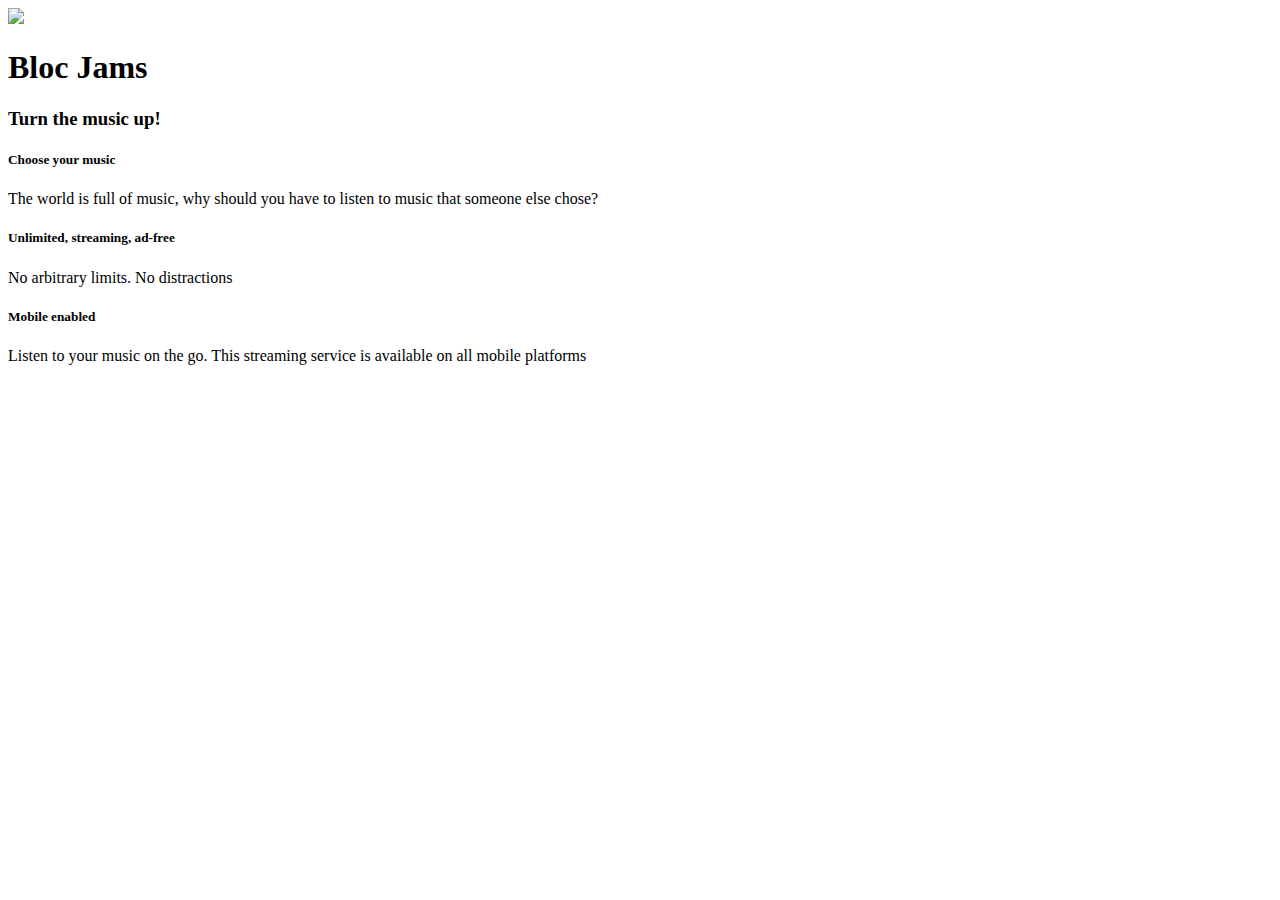
==== public/index.html @ 4dbfb764 "spruced up index.html with some CSS" ====
<!DOCTYPE html>
<html>
  <head>
    <title>Bloc Jams</title>
     <link rel="stylesheet" type="text/css" href="http://yui.yahooapis.com/3.17.1/build/cssreset/cssreset-min.css">
     <link rel="stylesheet" type="text/css" href="/stylesheets/app.css">
     <link href='http://fonts.googleapis.com/css?family=Open+Sans:400,800,600,700,300' rel='stylesheet' type='text/css'>
  </head>
  <body class='landing'>
     <div class='nav-bar'> <!-- Nav Bar -->
       <img src="/images/blocjams.png">
     </div>

     <div class='hero-content'> <!-- Hero content -->
       <h1> Bloc Jams </h1>
       <h3> Turn the music up! </h3>
     </div>

     <div class='selling-points'> <!-- selling points -->
       <div class='point'>
         <h5> Choose your music </h5>
         <p> The world is full of music, why should you have to listen to music that someone else chose? </p>
       </div>
       <div class='point'>
         <h5> Unlimited, streaming, ad-free </h5>
         <p> No arbitrary limits. No distractions </p>
       </div>
       <div class='point'>
         <h5>Mobile enabled</h5>
         <p> Listen to your music on the go. This streaming service is available on all mobile platforms</p>
       </div>
     </div>

   </body>
</html>
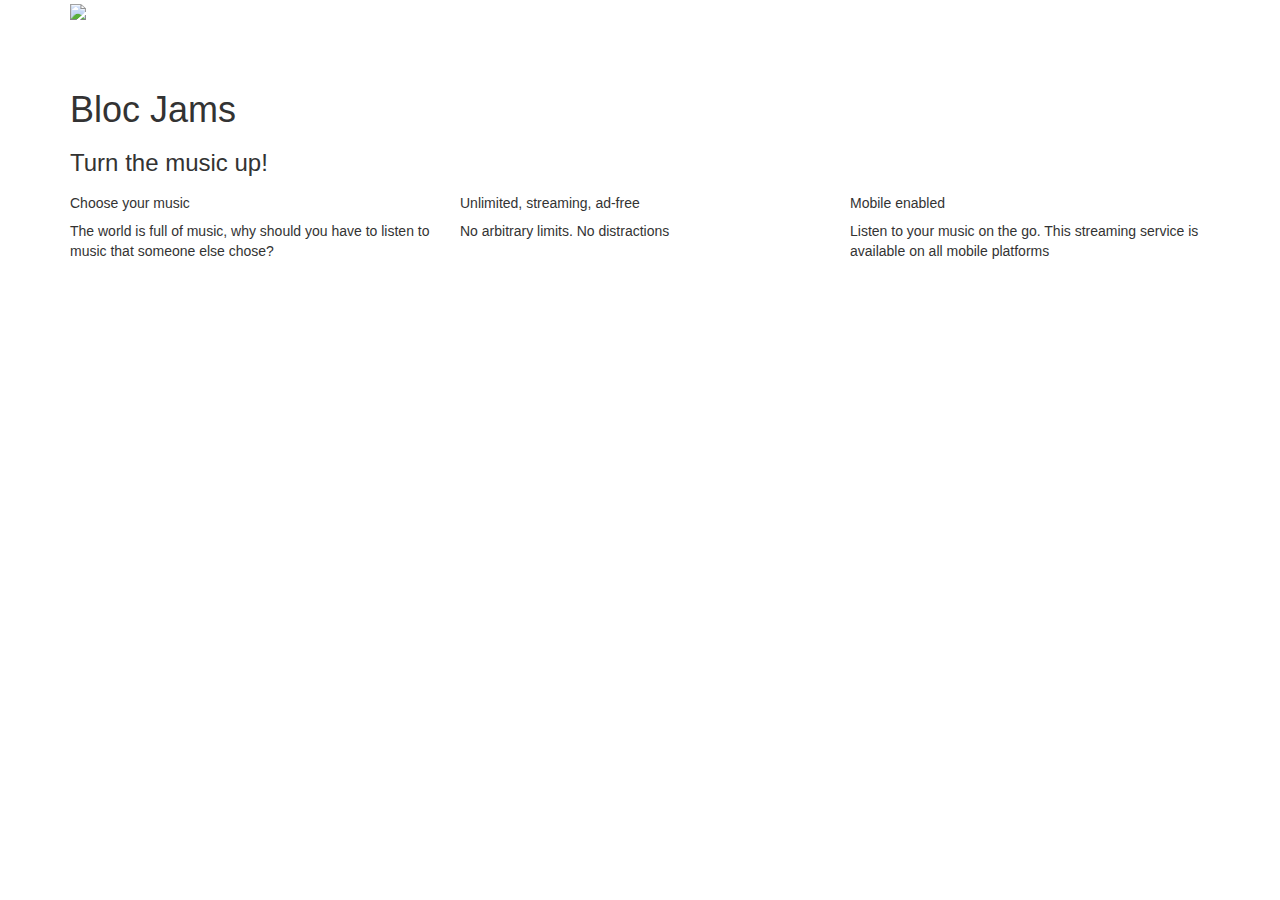
==== commit 3e21e904: "Added bootstrap for grid and styles" ====
--- a/public/index.html
+++ b/public/index.html
@@ -3,33 +3,46 @@
   <head>
     <title>Bloc Jams</title>
      <link rel="stylesheet" type="text/css" href="http://yui.yahooapis.com/3.17.1/build/cssreset/cssreset-min.css">
+
+     <link href='http://fonts.googleapis.com/css?family=Open+Sans:400,800,600,700,300' rel='stylesheet' type='text/css'>    
+         <link rel="stylesheet" href="//maxcdn.bootstrapcdn.com/bootstrap/3.2.0/css/bootstrap.min.css">
      <link rel="stylesheet" type="text/css" href="/stylesheets/app.css">
-     <link href='http://fonts.googleapis.com/css?family=Open+Sans:400,800,600,700,300' rel='stylesheet' type='text/css'>
   </head>
   <body class='landing'>
-     <div class='nav-bar'> <!-- Nav Bar -->
-       <img src="/images/blocjams.png">
+     <nav class="player-header-nav navbar">
+       <div class="container">
+         <div class='navbar-header'> <!-- Nav Bar -->
+           <a class='logo navbar-left'>
+             <img src="/images/blocjams.png">
+           </a>
+         </div>
+       </div>
+     </nav>
+
+     <div class='hero-content'> <!-- Hero content -->
+       <div class='container'>
+       <h1> Bloc Jams </h1>
+       <h3> Turn the music up! </h3>
+       </div>
      </div>
 
-     <div class='hero-content'> <!-- Hero content -->
-       <h1> Bloc Jams </h1>
-       <h3> Turn the music up! </h3>
-     </div>
-
-     <div class='selling-points'> <!-- selling points -->
-       <div class='point'>
+     <div class='selling-points container'> <!-- selling points -->
+       <div class='row'>
+       <div class='point col-md-4'>
          <h5> Choose your music </h5>
          <p> The world is full of music, why should you have to listen to music that someone else chose? </p>
-       </div>
-       <div class='point'>
+       </div> 
+       <div class='point col-md-4'>
          <h5> Unlimited, streaming, ad-free </h5>
          <p> No arbitrary limits. No distractions </p>
        </div>
-       <div class='point'>
+       <div class='point col-md-4'>
          <h5>Mobile enabled</h5>
-         <p> Listen to your music on the go. This streaming service is available on all mobile platforms</p>
+         <p> Listen to your music on the go. This streaming service is available on all mobile platforms
+         </p>
        </div>
      </div>
+    </div>
 
    </body>
 </html>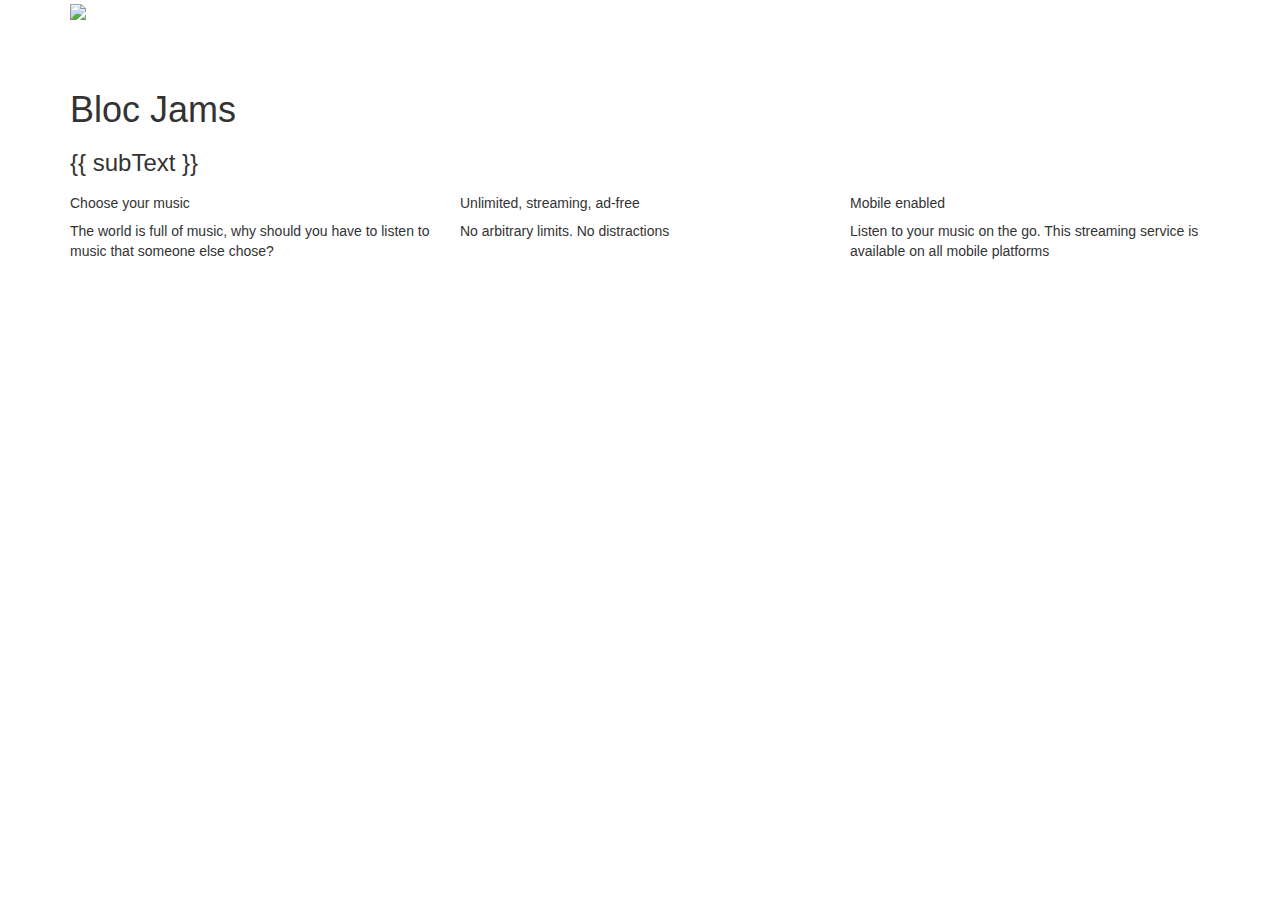
==== commit a776b766: "just commiiting stuff" ====
--- a/public/index.html
+++ b/public/index.html
@@ -1,5 +1,5 @@
 <!DOCTYPE html>
-<html>
+<html ng-app="BlocJams">
   <head>
     <title>Bloc Jams</title>
      <link rel="stylesheet" type="text/css" href="http://yui.yahooapis.com/3.17.1/build/cssreset/cssreset-min.css">
@@ -7,8 +7,16 @@
      <link href='http://fonts.googleapis.com/css?family=Open+Sans:400,800,600,700,300' rel='stylesheet' type='text/css'>    
          <link rel="stylesheet" href="//maxcdn.bootstrapcdn.com/bootstrap/3.2.0/css/bootstrap.min.css">
      <link rel="stylesheet" type="text/css" href="/stylesheets/app.css">
+    <script src="http://cdnjs.cloudflare.com/ajax/libs/jquery/2.1.1/jquery.min.js"></script>
+     <script src="//ajax.googleapis.com/ajax/libs/jquery/2.1.1/jquery.min.js"></script>
+    <script src="https://ajax.googleapis.com/ajax/libs/angularjs/1.2.15/angular.min.js"></script> 
+    <script src="/javascripts/vendor.js"></script>
+     <script src="/javascripts/app.js"></script>
+     <script>
+       require('scripts/app');
+     </script>
   </head>
-  <body class='landing'>
+  <body ng-controller='Landing.controller' class='landing'>
      <nav class="player-header-nav navbar">
        <div class="container">
          <div class='navbar-header'> <!-- Nav Bar -->
@@ -22,7 +30,7 @@
      <div class='hero-content'> <!-- Hero content -->
        <div class='container'>
        <h1> Bloc Jams </h1>
-       <h3> Turn the music up! </h3>
+       <h3> {{ subText }} </h3>
        </div>
      </div>
 
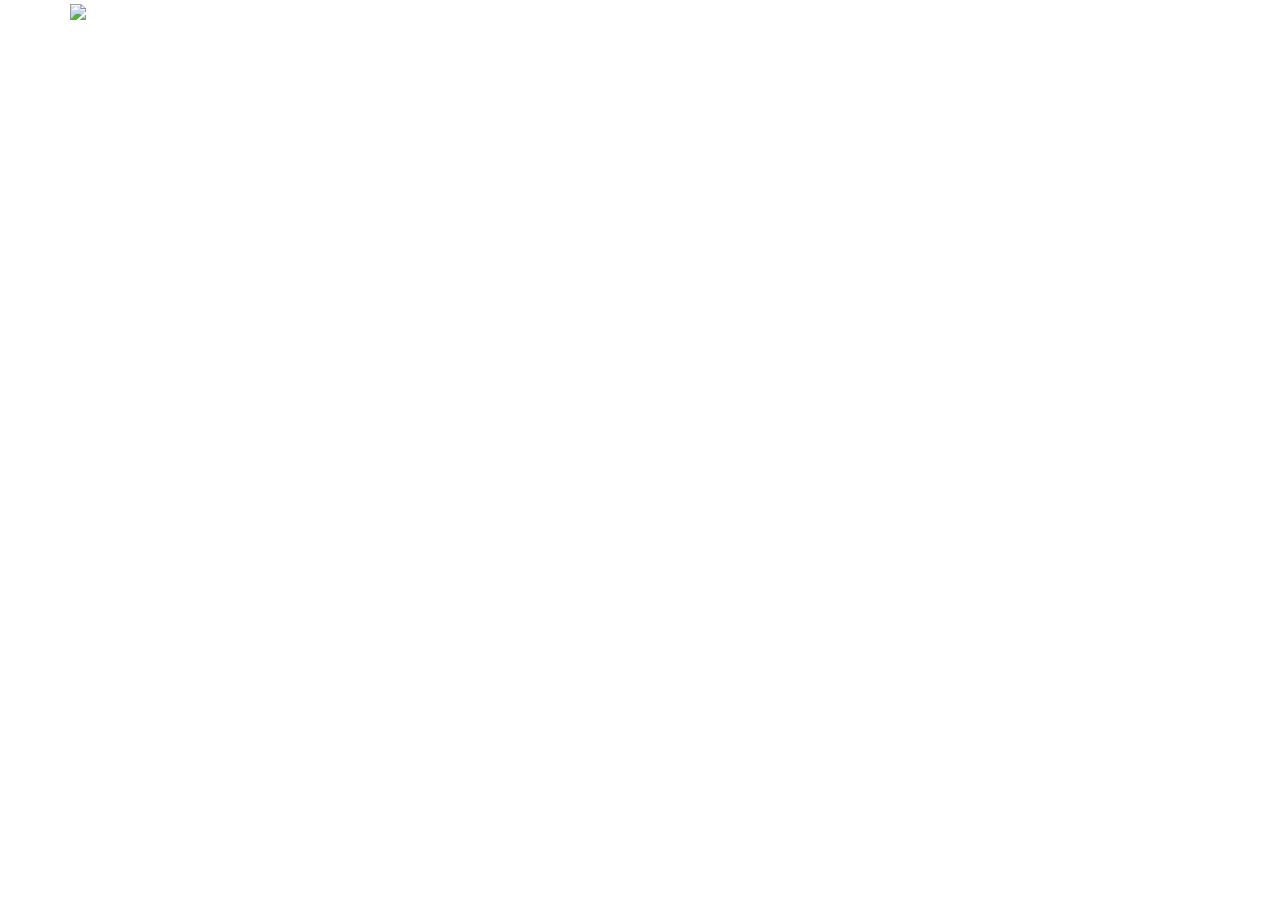
==== commit 40c3f053: "converted bloc jams to a single page application" ====
--- a/public/index.html
+++ b/public/index.html
@@ -10,13 +10,14 @@
     <script src="http://cdnjs.cloudflare.com/ajax/libs/jquery/2.1.1/jquery.min.js"></script>
      <script src="//ajax.googleapis.com/ajax/libs/jquery/2.1.1/jquery.min.js"></script>
     <script src="https://ajax.googleapis.com/ajax/libs/angularjs/1.2.15/angular.min.js"></script> 
+    <script src="//cdnjs.cloudflare.com/ajax/libs/angular-ui-router/0.2.10/angular-ui-router.min.js"></script>
     <script src="/javascripts/vendor.js"></script>
      <script src="/javascripts/app.js"></script>
      <script>
        require('scripts/app');
      </script>
   </head>
-  <body ng-controller='Landing.controller' class='landing'>
+  <body>
      <nav class="player-header-nav navbar">
        <div class="container">
          <div class='navbar-header'> <!-- Nav Bar -->
@@ -26,31 +27,8 @@
          </div>
        </div>
      </nav>
-
-     <div class='hero-content'> <!-- Hero content -->
-       <div class='container'>
-       <h1> Bloc Jams </h1>
-       <h3> {{ subText }} </h3>
-       </div>
-     </div>
-
-     <div class='selling-points container'> <!-- selling points -->
-       <div class='row'>
-       <div class='point col-md-4'>
-         <h5> Choose your music </h5>
-         <p> The world is full of music, why should you have to listen to music that someone else chose? </p>
-       </div> 
-       <div class='point col-md-4'>
-         <h5> Unlimited, streaming, ad-free </h5>
-         <p> No arbitrary limits. No distractions </p>
-       </div>
-       <div class='point col-md-4'>
-         <h5>Mobile enabled</h5>
-         <p> Listen to your music on the go. This streaming service is available on all mobile platforms
-         </p>
-       </div>
-     </div>
-    </div>
+     <!-- Render templates here -->
+     <div ui-view></div>
 
    </body>
 </html>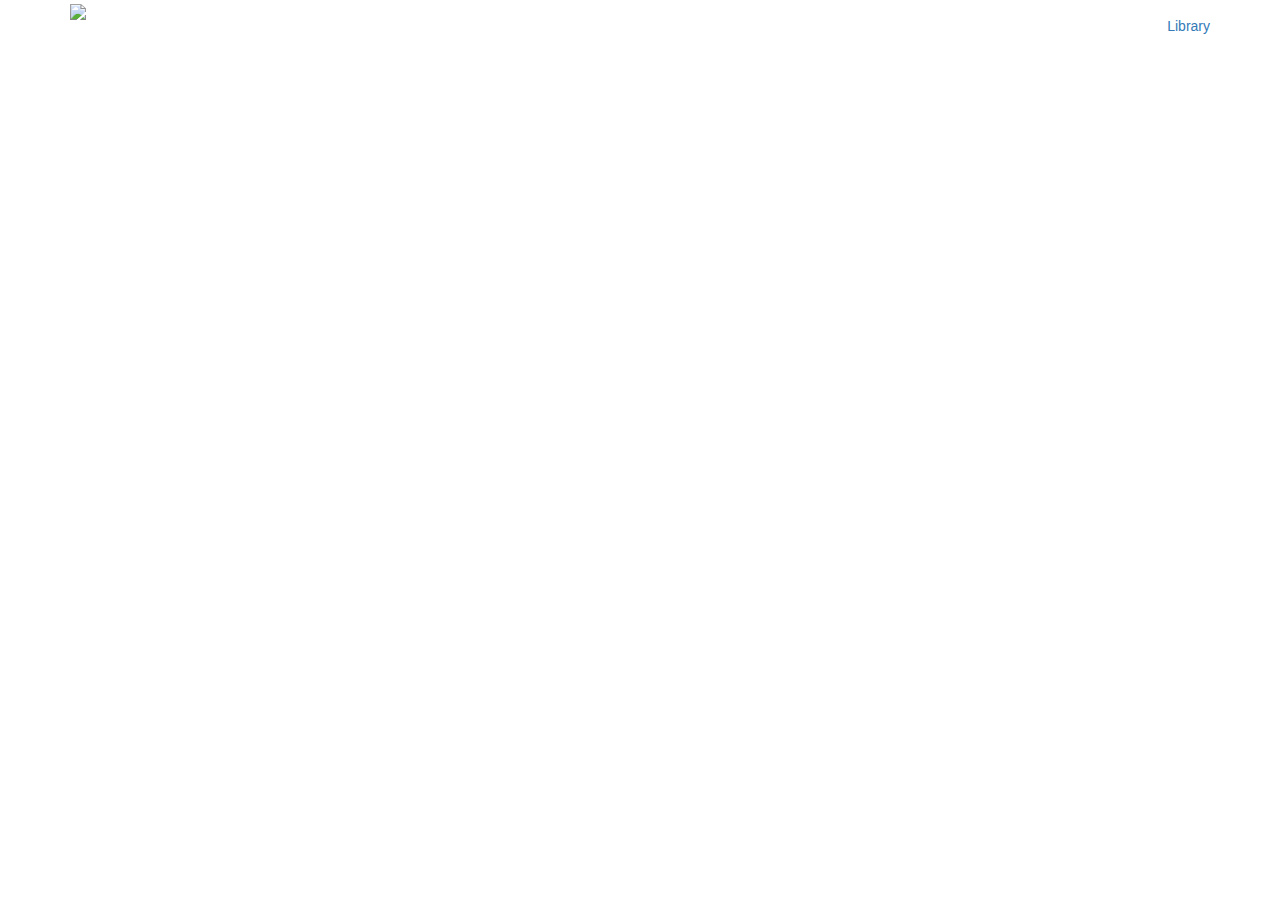
==== commit e70897f8: "Converted collection view to angular" ====
--- a/public/index.html
+++ b/public/index.html
@@ -5,6 +5,7 @@
      <link rel="stylesheet" type="text/css" href="http://yui.yahooapis.com/3.17.1/build/cssreset/cssreset-min.css">
 
      <link href='http://fonts.googleapis.com/css?family=Open+Sans:400,800,600,700,300' rel='stylesheet' type='text/css'>    
+    <link href="//netdna.bootstrapcdn.com/font-awesome/4.1.0/css/font-awesome.min.css" rel="stylesheet">
          <link rel="stylesheet" href="//maxcdn.bootstrapcdn.com/bootstrap/3.2.0/css/bootstrap.min.css">
      <link rel="stylesheet" type="text/css" href="/stylesheets/app.css">
     <script src="http://cdnjs.cloudflare.com/ajax/libs/jquery/2.1.1/jquery.min.js"></script>
@@ -21,10 +22,14 @@
      <nav class="player-header-nav navbar">
        <div class="container">
          <div class='navbar-header'> <!-- Nav Bar -->
-           <a class='logo navbar-left'>
+           <a ui-sref='landing' class='logo navbar-left'>
              <img src="/images/blocjams.png">
            </a>
          </div>
+         <ul class="nav navbar-nav navbar-right">
+           <li><a ui-sref='collection'>Library</a></li>
+         </ul>
+           
        </div>
      </nav>
      <!-- Render templates here -->
